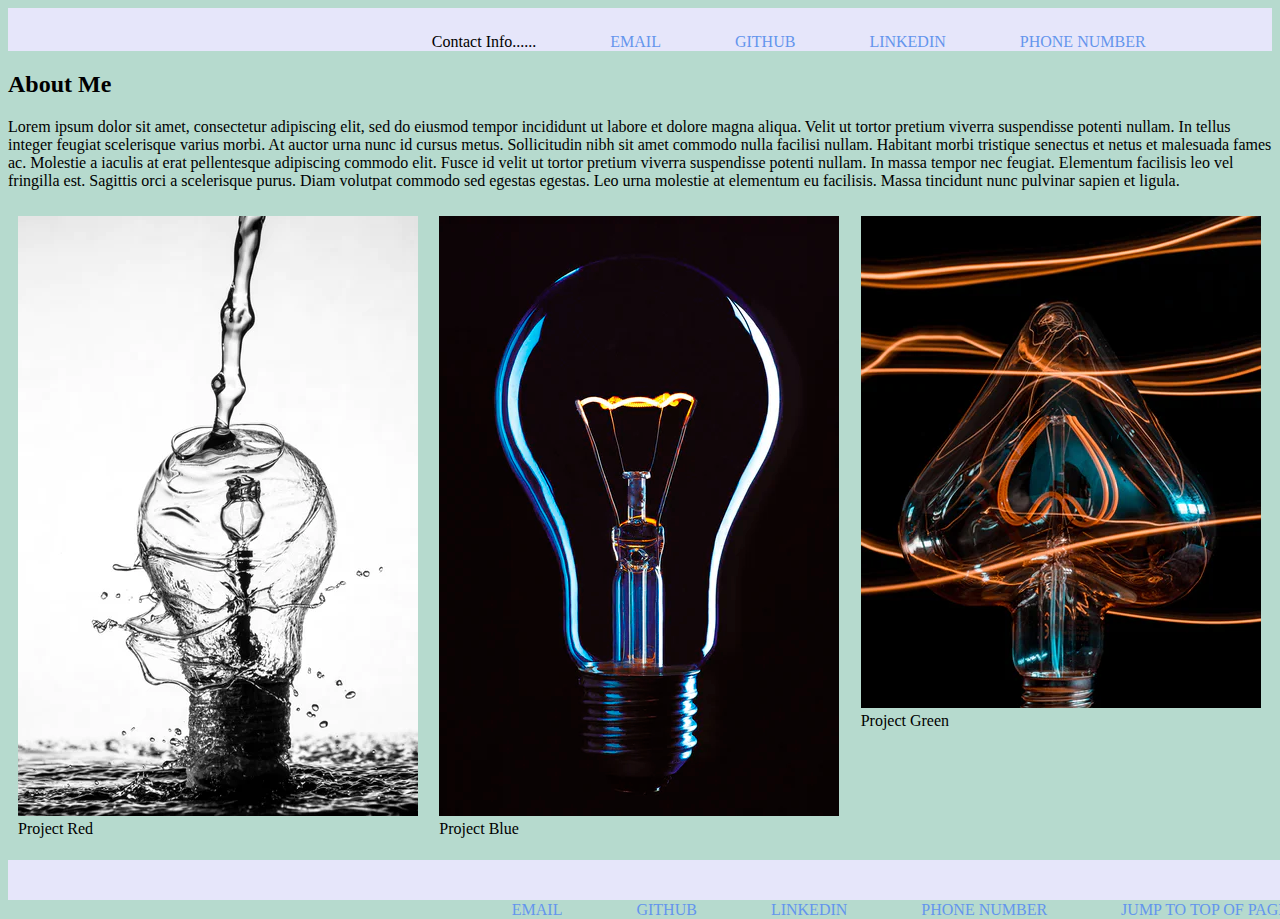
==== index.html @ 5a884dd7 "Add files via upload" ====
<!DOCTYPE html>
<html lang="en">
<head>
<title>CSS Template</title>
<link rel="stylesheet" href="PortfolioFile1/css.style.css"
<meta charset="utf-8">
<meta name="viewport" content="width=device-width, initial-scale=1">

</head>

<body>

<div id="page-container">
  <div id="content-wrap">
<div id="#top">
<header>
  <div class="container">
    <nav>
      <ul class="nav">
          <li>Contact Info......</li>
          <li><a href="izzziej@gmail.com">Email</a></li>
          <li><a href="placeholder.html">GitHub</a></li>
          <li><a href="placeholder.html">LinkedIn</a></li>
          <li><a href="placeholder.html">Phone Number</a></li>
      </ul>

  </div>
</header>

<Main>
<div class="Section">
  <h2>About Me </h2>
  <p>Lorem ipsum dolor sit amet, consectetur adipiscing elit, sed do eiusmod tempor incididunt ut labore et dolore magna aliqua. Velit ut tortor pretium viverra suspendisse potenti nullam. In tellus integer feugiat scelerisque varius morbi. At auctor urna nunc id cursus metus. Sollicitudin nibh sit amet commodo nulla facilisi nullam. Habitant morbi tristique senectus et netus et malesuada fames ac. Molestie a iaculis at erat pellentesque adipiscing commodo elit. Fusce id velit ut tortor pretium viverra suspendisse potenti nullam. In massa tempor nec feugiat. Elementum facilisis leo vel fringilla est. Sagittis orci a scelerisque purus. Diam volutpat commodo sed egestas egestas. Leo urna molestie at elementum eu facilisis. Massa tincidunt nunc pulvinar sapien et ligula.</p>
</div>
</Main>

<div class="row">
  <div class="column"><img src="PortfolioFile1/Lightbulb1.webp">Project Red</div>
  <div class="column"><img src="PortfolioFile1/Lightbulb2.webp">Project Blue</div>
  <div class="column" ><img src="PortfolioFile1/Lightbulb3.webp">Project Green</div>
</div>


<footer>
  <footer id="footer">
  <footbar>
    <ul class= "footbar">
    <li><a href="placeholder.html">Email</a></li>
    <li><a href="placeholder.html">GitHub</a></li>
    <li><a href="placeholder.html">LinkedIn</a></li>
    <li><a href="placeholder.html">Phone Number</a></li>
    <li><a href="#top!">Jump to top of page</a></li>
    </ul>
  </footbar>

</footer>
</div>
</div>
</body>
</html>
---- PortfolioFile1/css.style.css ----
* {
  box-sizing: border-box;
}

body {
  font-family: Georgia, 'Times New Roman', Times, serif;
  background-color: rgb(182, 218, 206);
}

.page-container {position:relative;
min-height: 100vh;}

.content-wrap {padding-bottom: 2.5rem}

.container {
  width:80%;
  margin: 0 auto; 
  
}
.section {
  background-color: #f1f1f1;
  padding: 30px;
  text-align: center;
  font-size: 35px;
}


.row {
  display: -webkit-flex;
  display: flex;
}

.column {
  -webkit-flex: 1;
  -ms-flex: 1;
  flex: 1;
  padding: 10px;
  height: 100px; /* should be removed */
}

.column {
  position: relative;
  }
  .background img {
  width: 100%;
  height: 100%;
  object-fit: cover;
  position: absolute;
  top:0;
  left:0;
  }


.footer {
  background-color: #f1f1f1;
  padding: 10px;
  text-align: center;
}

/* =========== Navigation Contact Bar ==========================*/

header {background-color:lavender ;
}

header::after {content:"";
display: table;
clear:both;
 }

nav {float: right; 
}

nav ul { 
  margin: 0 ;
  padding: 0 ;
  list-style: none;
}

nav li {
  display: inline-block ;
  margin-left: 70px ;
  padding-top: 25px;
  position: relative;
}

nav a {
  color:cornflowerblue;
  text-transform: uppercase ;
  text-decoration: none;

}

nav a:hover {color: black ; }

nav a::before {
  content:'' ;
  display: block ;
  height: 5px;
  width: 100%;
  background-color: blue;
  
  position:absolute ; 
  top:0 ; 
  width: 0% ; 

  transition: all ease-in-out 400ms;

}

nav a:hover::before {
  width: 100%;

}

footer{
  background-color:lavender ;
  position:absolute;
  bottom:0;
  width:100%;
  height: 2.5rem;
}

footer::after {content:"";
display: table;
clear:both;
 }

 .footbar {float: right; 
 }
 
 .footbar ul { 
   margin: 0 ;
   padding: 0 ;
   list-style: none;
 }
 
 .footbar li {
   display: inline-block ;
   margin-left: 70px ;
   padding-top: 25px;
   position: relative;
 }
 
 .footbar a {
   color:cornflowerblue;
   text-transform: uppercase ;
   text-decoration: none;
 
 }
@media (max-width: 600px) {
  .row {
    -webkit-flex-direction: column;
    flex-direction: column;
  

  }

}
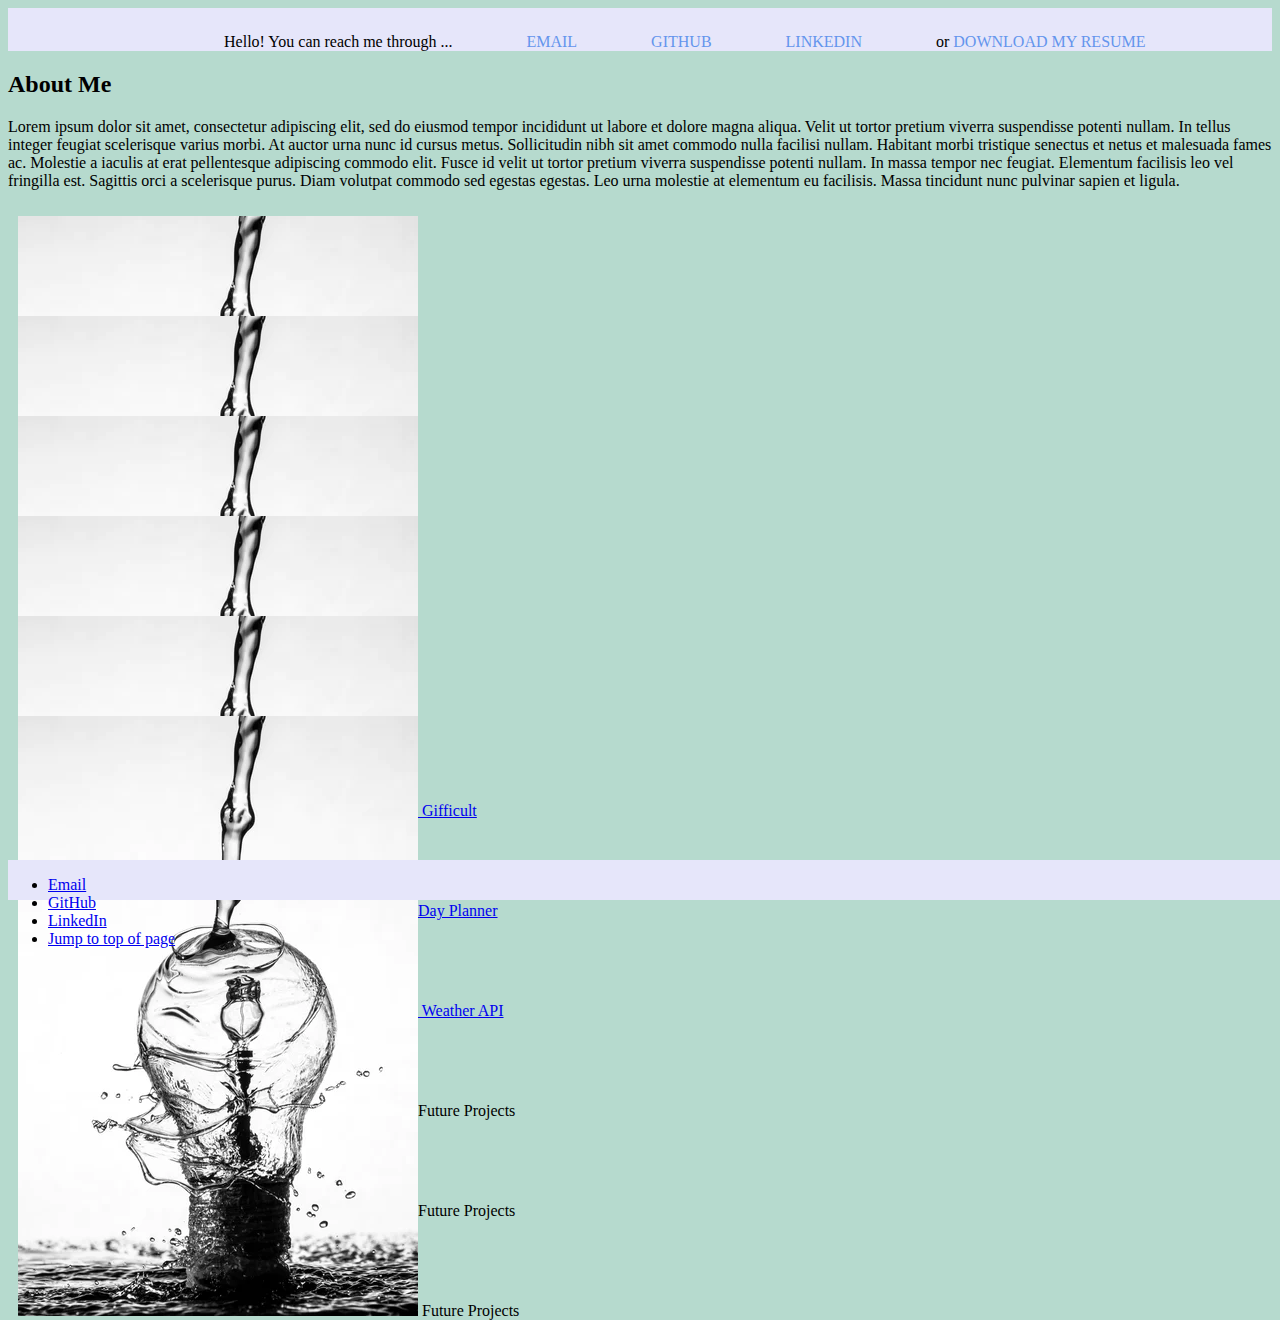
==== commit d0c28d87: "Add files via upload" ====
--- a/index.html
+++ b/index.html
@@ -1,12 +1,14 @@
 <!DOCTYPE html>
+
+<head>
 <html lang="en">
-<head>
-<title>CSS Template</title>
-<link rel="stylesheet" href="PortfolioFile1/css.style.css"
-<meta charset="utf-8">
+<meta name="viewport" content="width=device-width, initial-scale=1.0">
+<title>PortfolioFile1</title>
+<link rel="stylesheet" href="PortfolioFile1/css.style.css">
 <meta name="viewport" content="width=device-width, initial-scale=1">
 
 </head>
+
 
 <body>
 
@@ -17,11 +19,11 @@
   <div class="container">
     <nav>
       <ul class="nav">
-          <li>Contact Info......</li>
-          <li><a href="izzziej@gmail.com">Email</a></li>
-          <li><a href="placeholder.html">GitHub</a></li>
-          <li><a href="placeholder.html">LinkedIn</a></li>
-          <li><a href="placeholder.html">Phone Number</a></li>
+          <li>Hello! You can reach me through ...</li>
+          <li><a href="mailto:izzziej@gmail.com">Email</a></li>
+          <li><a href="https://github.com/izzziej">GitHub</a></li>
+          <li><a href="https://www.linkedin.com/in/isabelle-jacobsen-07312a211/">LinkedIn</a></li> 
+          <li>or <a href="https://docs.google.com/document/d/190o6ufusU2VD7xLI3gMf81SwPPCBO2lKKyBOCkKlFSs/edit?usp=sharing">Download my Resume </a></li>
       </ul>
 
   </div>
@@ -34,24 +36,30 @@
 </div>
 </Main>
 
-<div class="row">
-  <div class="column"><img src="PortfolioFile1/Lightbulb1.webp">Project Red</div>
-  <div class="column"><img src="PortfolioFile1/Lightbulb2.webp">Project Blue</div>
-  <div class="column" ><img src="PortfolioFile1/Lightbulb3.webp">Project Green</div>
+<div class="grid">
+  <div class="column one "> <img src="PortfolioFile1/Lightbulb1.webp"><a href="project1.index.html"> Gifficult </a></div>
+  <div class="column two "> <img src="PortfolioFile1/Lightbulb1.webp"><a href="project2.index.html">Day Planner </a></div>
+  <div class="column three "><img src="PortfolioFile1/Lightbulb1.webp"><a href="project3.index.html"> Weather API</a></div>
+  <div class="column four "><img src="PortfolioFile1/Lightbulb1.webp">Future Projects</div>
+  <div class="column five "><img src="PortfolioFile1/Lightbulb1.webp">Future Projects</div>
+  <div class="column six "><img src="PortfolioFile1/Lightbulb1.webp"> Future Projects </div>
 </div>
 
 
-<footer>
+<!--
+<img src="PortfolioFile1/Lightbulb2.webp">
+<img src="PortfolioFile1/Lightbulb3.webp">
+<footer>-->
+
   <footer id="footer">
-  <footbar>
-    <ul class= "footbar">
-    <li><a href="placeholder.html">Email</a></li>
-    <li><a href="placeholder.html">GitHub</a></li>
-    <li><a href="placeholder.html">LinkedIn</a></li>
-    <li><a href="placeholder.html">Phone Number</a></li>
+  <footBar> 
+    <ul class= "bottom">
+    <li><a href="mailto:izzziej@gmail.com">Email</a></li>
+    <li><a href="https://github.com/izzziej">GitHub</a></li>
+    <li><a href="https://www.linkedin.com/in/isabelle-jacobsen-07312a211/">LinkedIn</a></li>
     <li><a href="#top!">Jump to top of page</a></li>
     </ul>
-  </footbar>
+  </footBar>
 
 </footer>
 </div>
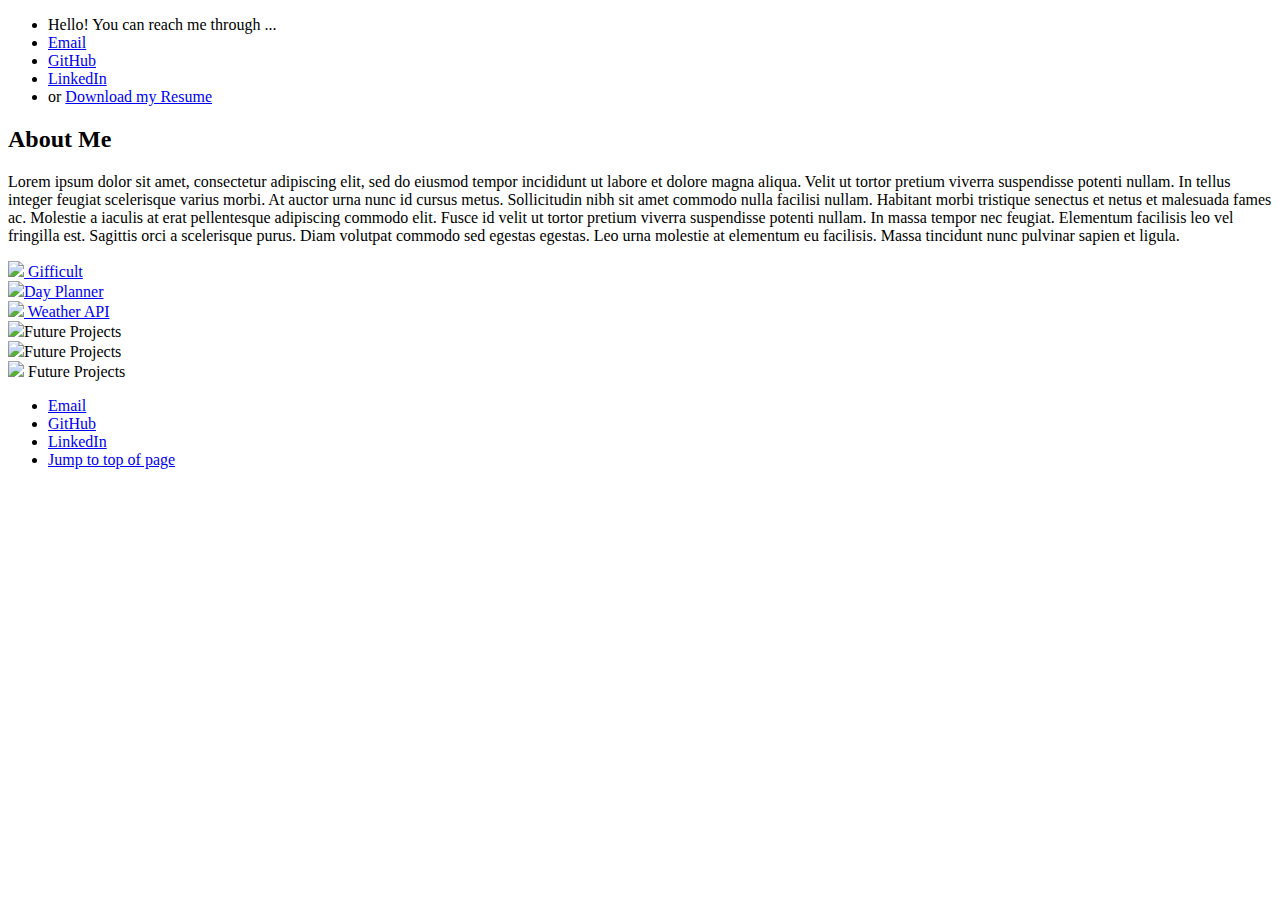
==== commit 3256f8f1: "Update index.html" ====
--- a/index.html
+++ b/index.html
@@ -1,3 +1,4 @@
+
 <!DOCTYPE html>
 
 <head>
@@ -65,4 +66,4 @@
 </div>
 </div>
 </body>
-</html>+<html>
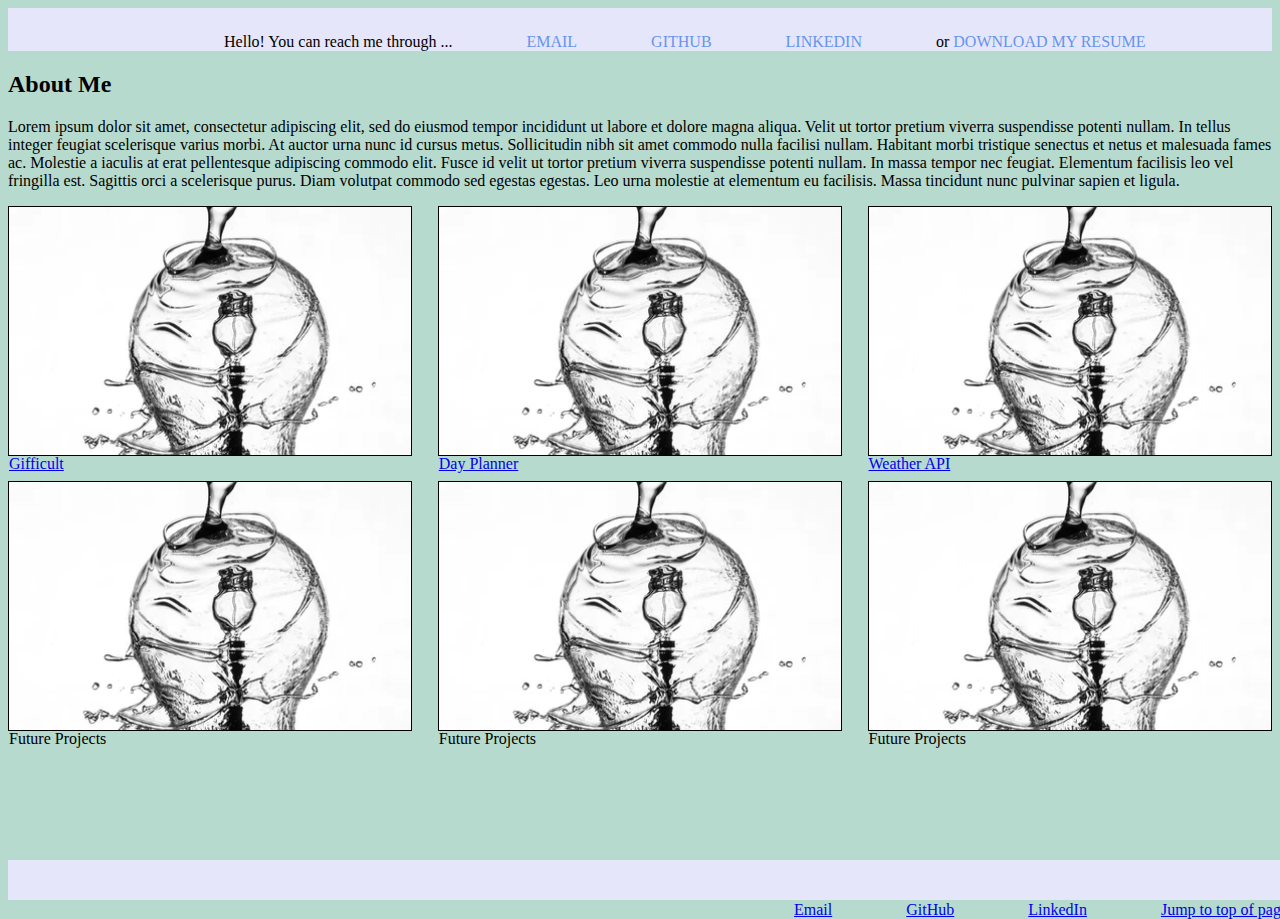
==== commit d7f1eecc: "Add files via upload" ====
--- a/index.html
+++ b/index.html
@@ -1,4 +1,3 @@
-
 <!DOCTYPE html>
 
 <head>
@@ -66,4 +65,4 @@
 </div>
 </div>
 </body>
-<html>
+</html>--- a/PortfolioFile1/css.style.css
+++ b/PortfolioFile1/css.style.css
@@ -0,0 +1,151 @@
+* {
+  box-sizing: border-box;
+}
+
+body {
+  font-family: Georgia, 'Times New Roman', Times, serif;
+  background-color: rgb(182, 218, 206);
+}
+
+.page-container {position:relative;
+min-height: 100vh;}
+
+.content-wrap {padding-bottom: 2.5rem}
+
+.container {
+  width:80%;
+  margin: 0 auto; 
+  
+}
+.section {
+  background-color: #f1f1f1;
+  padding: 30px;
+  text-align: center;
+  font-size: 35px;
+}
+/* ================= Grid ==============*/ 
+.grid {
+  display: flex;
+  flex-wrap: wrap;
+  justify-content: space-between;
+}
+
+.column {
+  flex: 0 32%;
+  height: 250px;
+  margin-bottom: 2%; /* (100-32*3)/2 */
+  border: 1px solid black;
+}
+
+img {
+  max-height: 100%;
+  min-width: 100%;
+  object-fit: cover;
+  vertical-align: bottom;
+}
+
+/* =========== Navigation Contact Bar ==========================*/
+
+header {background-color:lavender ;
+}
+
+header::after {content:"";
+display: table;
+clear:both;
+ }
+
+nav {float: right; 
+}
+
+nav ul { 
+  margin: 0 ;
+  padding: 0 ;
+  list-style: none;
+}
+
+nav li {
+  display: inline-block ;
+  margin-left: 70px ;
+  padding-top: 25px;
+  position: relative;
+}
+
+nav a {
+  color:cornflowerblue;
+  text-transform: uppercase ;
+  text-decoration: none;
+
+}
+
+nav a:hover {color: black ; }
+
+nav a::before {
+  content:'' ;
+  display: block ;
+  height: 5px;
+  width: 100%;
+  background-color: blue;
+  
+  position:absolute ; 
+  top:0 ; 
+  width: 0% ; 
+
+  transition: all ease-in-out 400ms;
+
+}
+
+nav a:hover::before {
+  width: 100%;
+
+}
+
+.footer {
+  background-color: #f1f1f1;
+  padding: 10px;
+  text-align: center;
+}
+
+footer{
+  background-color:lavender ;
+  position:absolute;
+  bottom:0;
+  width:100%;
+  height: 2.5rem;
+}
+
+
+footer::after {content:"";
+display: table;
+clear:both;
+ }
+
+ .bottom {float: right; 
+ }
+ 
+ .bottom ul { 
+   margin: 0 ;
+   padding: 0 ;
+   list-style: none;
+ }
+ 
+ .bottom li {
+   display: inline-block ;
+   margin-left: 70px ;
+   padding-top: 25px;
+   position: relative;
+ }
+ 
+ .footBar a {
+   color:cornflowerblue;
+   text-transform: uppercase ;
+   text-decoration: none;
+ 
+ }
+@media (max-width: 600px) {
+  .row {
+    -webkit-flex-direction: column;
+    flex-direction: column;
+
+  }
+
+}